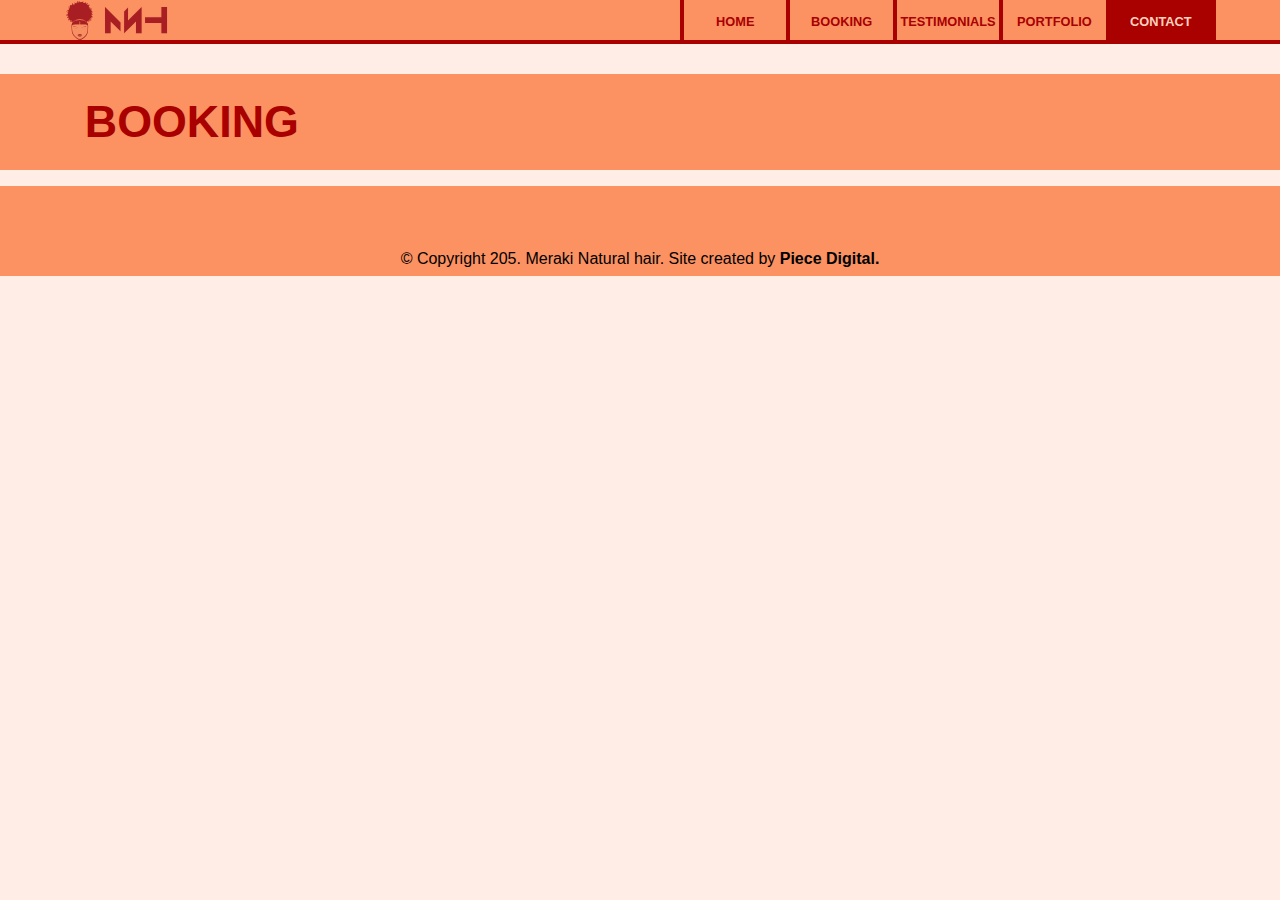
==== booking.html @ 5decca0e "initial commit" ====
<!DOCTYPE html>

<html>

	<head>
		<title>Meraki Hair</title>
		<meta http-equiv="content-type" content="text/html;charset=utf-8" />
		<meta name="viewport" content="width=device-width, initial-scale=1,user-scalable=no">
		<meta property="og:url" content="http://merakinaturalhair.com/"/>
		<meta property="og:image" content="http://merakinaturalhair.com/logo.png"/>
		<meta property="og:title" content="Meraki Natural Hair"/>
		<meta property="og:description" content="Meraki Natural Hair. Here you can make an appointment, if you're in the city, submit a testimonial if you've already had work done, and see a portfolio of what has been done and can be done for you."/>
		<link rel="shortcut icon" type="image/x-icon" href="logo.ico" />
		<link href="style.css" rel="stylesheet" type="text/css" media="all"/>
	</head>
	<body id="home" data-page="contact">
		<header id="header" class="">
			<a id="logo-title" href="index">
					<div id="logo"></div>
					<span id="title"></span>
			</a>
			<div id="nav-slider"></div>
			<div id="mo-nav"></div>
			<ul id="nav" class="">
				<li class="nav-li"><a href="index">HOME</a>
				</li><li class="nav-li"><a href="booking">BOOKING</a>
				</li><li class="nav-li"><a href="testimonials">TESTIMONIALS</a>
				</li><li class="nav-li"><a href="portfolio">PORTFOLIO</a>
				</li><li class="nav-li"><a href="contact">CONTACT</a></li>
			</ul>
		</header>
		<section class="section-colored">
			<div class="page-wrap banner">
				<span class="banner-font">BOOKING</span>
			</div>
		</section>
		<section>
			<div class="page-wrap">
				<script type="text/javascript" src="https://bookeo.com/widget.js?a=3154KRKXTE1495D708C00"></script>
			</div>
		</section>
		<footer>
			<div class="page-wrap">
				&copy; Copyright 205. Meraki Natural hair. Site created by <a href="http://piecedigital.github.io">Piece Digital.</a>
			</div>
		</footer>
		<script type="text/javascript" src="jquery-1.11.2.min.js"></script>
		<script type="text/javascript" src="jquery-ui.min.js"></script>
		<script type="text/javascript" src="main.js"></script>
		<script type="text/javascript" src="portfolio-pop.js"></script>
		<script charset="utf-8">
			if(window.location.search === "?testimonial"){
				$("input[value=testimonial]").attr("checked", "checked")
			}
			$("input").addClass("invalid");
			$("input[name=rdio]").each( function(){
				if( $(this).attr("checked") === "checked" )
				$("input[name=rdio]").removeClass("invalid")
			});
			$("textarea").addClass("invalid");
			$(".submit").prop("disabled", true).css({"opacity": ".5"});

			/*validate input*/
			function validate(name){
				/*console.log(name);*/
				if(name === "name"){
					if( $("input[name=name]").val().length === "" ){
						$("input[name=name]").addClass("invalid");
					} else {
						$("input[name=name]").removeClass("invalid");
					}
				} else
				if(name === "email"){
					if( !$("input[name=email]").val().match(/([a-z0-9]*)([.][a-z0-9]*)?([@][a-z0-9]*)([.][a-z]*)([.][a-z]{2})?/ig) ){
						$("input[name=email]").addClass("invalid");
					} else {
						$("input[name=email]").removeClass("invalid");
					}
				} else {
					if( !$("input[name=tel]").val().match(/^([1]{1})?([\s])?([\(])?([0-9]{3})([\)])?([\-])?([\s])?([0-9]{3})([\s])?([\-])?([0-9]{4})$/g) ){
						$("input[name=tel]").addClass("invalid");
					} else {
						$("input[name=tel]").removeClass("invalid");
					}
				}
			};
			$(function(){
				/*name*/
				$(document).on("keydown", "input[name=name]", function(){validate( $(this).attr("name") )} );/*end of check empty text box*/
				$(document).on("keyup", "input[name=name]", function(){validate( $(this).attr("name") )} );/*end of check empty text box*/
				/*email*/
				$(document).on("keydown", "input[name=email]", function(){validate( $(this).attr("name") )} );/*end of check empty text box*/
				$(document).on("keyup", "input[name=email]", function(){validate( $(this).attr("name") )} );/*end of check empty text box*/
				/*tele*/
				$(document).on("keydown", "input[name=tel]", function(){validate( $(this).attr("name") )} );/*end of check empty text box*/
				$(document).on("keyup", "input[name=tel]", function(){validate( $(this).attr("name") )} );/*end of check empty text box*/

			});

			$("input[name=rdio]").on("mousedown", function(){
				$(this).removeClass("invalid");
			});/*end of check empty text box*/

			/*check empty text box*/
			$("textarea").on("keyup", function(){
				if( $(this).val().length < 20){
					$("#textLength").html( $(this).val().length + " &#x2716; | &#x2794; 20+" );
					$("#textLength").css({"color": "red"});
					$(this).addClass("invalid");
				} else {
					$("#textLength").html( $(this).val().length + " &#x2714;" );
					$("#textLength").css({"color": "green"});
					$(this).removeClass("invalid");
				}
			});/*end of check empty text box*/
			$(document).on("keyup", function(){
				if( $("input").hasClass("invalid") !== true && $("textarea").hasClass("invalid") !== true ){
					$(".submit").prop("disabled", false).css({"opacity": "1"});
				}
			});
		</script>
	</body>
</html>
---- style.css ----
/*-----------------prerequisites-----------------*/
body {
  font-family: sans-serif;
  margin: 0 auto;
  font-size: 16px; }

ul {
  margin: 0;
  padding: 0; }

li {
  list-style: none;
  margin: 0;
  padding: 0;
  display: inline-block; }

a {
  text-decoration: none;
  color: black;
  font-weight: bold;
  display: inline-block; }

#button {
  font-size: 1.01em;
  font-weight: bold; }

* {
  transition: all 0.5s ease-in-out 0; }

body {
  padding: 50px 0 0;
  background: #ffede6; }

/*-----------------main styling-----------------*/
.section-colored {
  background: #fc9162; }

.page-wrap {
  position: relative;
  max-width: 1200px;
  margin: 0 auto;
  text-align: center; }

section {
  position: relative;
  display: block;
  width: 100%;
  color: #2d2d2d; }

#preload1 {
  background: url("keisha.png"); }

#preload2 {
  background: url("elizabeth.png"); }

#preload3 {
  background: url("kiara.png"); }

#preload4 {
  background: url("rasheika.png"); }

.italic {
  font-style: italic; }

.float-l-temp {
  float: left; }

.float-r-temp {
  float: right; }

.clear {
  clear: both; }

.align-left-temp {
  text-align: left; }

.breaker {
  display: block;
  width: 100%; }

/*-----------------header styling-----------------*/
#header {
  z-index: 2;
  position: fixed;
  top: 0;
  left: 0;
  margin: 0;
  width: 100%;
  height: 40px;
  background: #fc9162;
  border-bottom: 4px solid #a90000; }

#logo-title {
  z-index: 2;
  position: relative;
  top: 0;
  left: 0;
  height: 100%;
  margin-left: 4em; }
#logo-title #logo {
  position: absolute;
  top: 0;
  left: 0;
  height: 100%;
  width: 30px;
  background: url("logo - head.svg") no-repeat;
  background-size: 90%;
  background-position: center;
  fill: #fc9162; }
#logo-title #title {
  position: absolute;
  top: 0px;
  left: .5em;
  width: 8em;
  height: 100%;
  background: url("logo - mnh.svg") no-repeat;
  background-size: 50%;
  background-position: center; }

#nav {
  z-index: 2;
  position: absolute;
  top: 0;
  right: 0;
  height: 100%;
  margin-right: 4em; }

#nav-slider {
  z-index: 1;
  position: absolute;
  right: 0;
  top: 0;
  margin: 0;
  padding: 0;
  width: 6.4em;
  height: 100%;
  background: #a90000;
  transition: all 0.2s ease-in-out 0; }

.nav-li {
  border-left: 4px solid #a90000; }
.nav-li:last-child {
  border-right: 4px solid #a90000; }
.nav-li a {
  height: 100%;
  padding: 14px 0;
  width: 8em;
  text-align: center;
  color: #a90000;
  font-size: .8em;
  transition: all 0.1s ease-in-out 0; }

.hovered {
  color: #ffd1bd !important;
  background: #a90000 !important; }

/*-----------------main content styling-----------------*/
.social-icon {
  width: 40px;
  -webkit-border-radius: 8px 8px 8px 8px;
  -moz-border-radius: 8px 8px 8px 8px;
  -ms-border-radius: 8px 8px 8px 8px;
  -webkit-border-radius: 8px 8px 8px 8px;
  border-radius: 8px 8px 8px 8px; }

.connect {
  display: block;
  margin: 6em auto 0;
  font-weight: bold; }
.connect img {
  -webkit-transform: translate(0, 0.9em);
  -moz-transform: translate(0, 0.9em);
  -ms-transform: translate(0, 0.9em);
  -webkit-transform: translate(0, 0.9em);
  transform: translate(0, 0.9em); }

/*portfolio styles*/
.portfolio-img {
  max-width: 10em;
  margin: 0 .2em; }

/*image border radius styles*/
.img-rounded-corner {
  -webkit-border-radius: 16px 16px 16px 16px;
  -moz-border-radius: 16px 16px 16px 16px;
  -ms-border-radius: 16px 16px 16px 16px;
  -webkit-border-radius: 16px 16px 16px 16px;
  border-radius: 16px 16px 16px 16px; }

.img-rounded {
  -webkit-border-radius: 100% 100% 100% 100%;
  -moz-border-radius: 100% 100% 100% 100%;
  -ms-border-radius: 100% 100% 100% 100%;
  -webkit-border-radius: 100% 100% 100% 100%;
  border-radius: 100% 100% 100% 100%; }

/*button style*/
#button {
  transition: all 0.2s ease-in-out 0;
  border: none;
  display: inline-block;
  margin: 6em auto;
  background: #fc9162;
  color: #a90000;
  padding: .85em 1.5em;
  -webkit-border-radius: 8px 8px 8px 8px;
  -moz-border-radius: 8px 8px 8px 8px;
  -ms-border-radius: 8px 8px 8px 8px;
  -webkit-border-radius: 8px 8px 8px 8px;
  border-radius: 8px 8px 8px 8px; }

/*paragaph styles*/
.text-type1 {
  text-align: left;
  margin: 0 2em;
  max-width: 21em;
  font-weight: 600;
  display: inline-block; }

.text-type2 {
  text-align: left;
  margin: 0 2em;
  max-width: 40em;
  font-weight: 600;
  display: inline-block;
  -webkit-transform: translate(0, 1em);
  -moz-transform: translate(0, 1em);
  -ms-transform: translate(0, 1em);
  -webkit-transform: translate(0, 1em);
  transform: translate(0, 1em); }

/*profile image styling for bio and testimonials*/
.profile-img {
  width: 10em;
  margin: 0 .2em; }

/*section padding*/
.sec-pad-even {
  padding: 10em 0; }

.sec-pad-favor-top {
  padding: 10em 0 0em; }

/*testimonial wrapper*/
#testimonial-wrapper {
  height: auto;
  padding: .2em 0;
  -webkit-transform: translate(0, 0);
  -moz-transform: translate(0, 0);
  -ms-transform: translate(0, 0);
  -webkit-transform: translate(0, 0);
  transform: translate(0, 0); }

.front-page-testimonial {
  display: inline-block;
  transition: all 0.2s ease-in-out 0; }

.testimonial-bubble {
  text-align: left;
  margin: 1.5em .5em 0;
  max-width: 43%;
  padding: 1em 1em .5em;
  font-weight: 600;
  -webkit-border-radius: 1em 1em 1em 1em;
  -moz-border-radius: 1em 1em 1em 1em;
  -ms-border-radius: 1em 1em 1em 1em;
  -webkit-border-radius: 1em 1em 1em 1em;
  border-radius: 1em 1em 1em 1em;
  display: inline-block; }
.testimonial-bubble:nth-of-type(4n+1), .testimonial-bubble:nth-of-type(4n+4) {
  background: #ffd1bd; }
.testimonial-bubble:last-child {
  margin: 1.5em .5em 1.5; }

#spinner:after {
  content: "";
  position: absolute;
  top: 20%;
  left: 47%;
  width: 4em;
  height: 4em;
  -webkit-border-radius: 100% 100% 100% 100%;
  -moz-border-radius: 100% 100% 100% 100%;
  -ms-border-radius: 100% 100% 100% 100%;
  -webkit-border-radius: 100% 100% 100% 100%;
  border-radius: 100% 100% 100% 100%;
  border: 6px solid black;
  border-color: transparent black transparent black; }

.sign {
  color: #a90000;
  font-style: italic;
  font-size: 1.2em;
  line-height: 2em; }

/*testimonial tracker and nodes*/
#testimonial-tracker {
  margin: 2em auto 0;
  width: 8em; }

.node {
  width: 1em;
  height: 1em;
  margin: 0 .5em;
  background: #fc9162;
  -webkit-border-radius: 100% 100% 100% 100%;
  -moz-border-radius: 100% 100% 100% 100%;
  -ms-border-radius: 100% 100% 100% 100%;
  -webkit-border-radius: 100% 100% 100% 100%;
  border-radius: 100% 100% 100% 100%;
  cursor: pointer; }

.selected {
  background: #a90000; }

/*testimonial page*/
.banner {
  margin-top: 1.5em;
  text-align: left; }

.banner-font {
  font-size: 2.8em;
  font-weight: bold;
  display: inline-block;
  color: #a90000;
  padding: .5em 1em; }

.banner-button {
  color: #a90000;
  border-left: 4px solid #a90000;
  border-right: 4px solid #a90000;
  padding: 2.4em 1em; }

/*portfolio page*/
.align-left {
  text-align: left;
  padding: 2em 0; }

#back-btn {
  background: #fc9162;
  color: #a90000;
  display: inline-block;
  padding: 1em;
  font-weight: bold;
  border: 4px solid #a90000;
  -webkit-border-radius: 1em 1em 1em 1em;
  -moz-border-radius: 1em 1em 1em 1em;
  -ms-border-radius: 1em 1em 1em 1em;
  -webkit-border-radius: 1em 1em 1em 1em;
  border-radius: 1em 1em 1em 1em;
  opacity: .5; }

.portfolio-wrapper {
  height: 6em;
  overflow: hidden;
  border: 6px solid #fc9162;
  -webkit-border-radius: 1em 1em 1em 1em;
  -moz-border-radius: 1em 1em 1em 1em;
  -ms-border-radius: 1em 1em 1em 1em;
  -webkit-border-radius: 1em 1em 1em 1em;
  border-radius: 1em 1em 1em 1em; }

.cat-wrapper {
  position: relative;
  display: inline-block;
  width: 20em;
  height: 20em;
  overflow: hidden;
  border: 6px solid #fc9162;
  -webkit-border-radius: 0.5em 0.5em 0.5em 0.5em;
  -moz-border-radius: 0.5em 0.5em 0.5em 0.5em;
  -ms-border-radius: 0.5em 0.5em 0.5em 0.5em;
  -webkit-border-radius: 0.5em 0.5em 0.5em 0.5em;
  border-radius: 0.5em 0.5em 0.5em 0.5em;
  margin: 2em; }

.cat-wrapper:after {
  transition: all 0.4s ease-in-out 0;
  position: absolute;
  content: "";
  top: 0;
  left: 0;
  width: 100%;
  height: 100%;
  background: red;
  opacity: 0; }

.cat-img {
  position: absolute;
  top: 50%;
  left: 0;
  -webkit-transform: translate(0, -50%);
  -moz-transform: translate(0, -50%);
  -ms-transform: translate(0, -50%);
  -webkit-transform: translate(0, -50%);
  transform: translate(0, -50%);
  max-width: 100%; }

.cat-title {
  z-index: 1;
  position: absolute;
  color: #ffd1bd;
  font-size: 2em;
  bottom: -3em;
  left: 50%;
  width: 100%;
  padding: .2em 0;
  background: #a90000;
  -webkit-transform: translate(-50%, 0);
  -moz-transform: translate(-50%, 0);
  -ms-transform: translate(-50%, 0);
  -webkit-transform: translate(-50%, 0);
  transform: translate(-50%, 0); }

/*lightbox*/
#lightbox {
  z-index: 4;
  position: fixed;
  top: 0;
  left: 0;
  width: 100%;
  height: 100%;
  display: none;
  opacity: 0; }

#background {
  position: absolute;
  top: 0;
  left: 0;
  width: 100%;
  height: 100%;
  background: black;
  opacity: .5; }

#imageDisplay {
  position: absolute;
  top: 52%;
  left: 50%;
  width: 80%;
  height: 70%;
  -webkit-transform: translate(-50%, -50%);
  -moz-transform: translate(-50%, -50%);
  -ms-transform: translate(-50%, -50%);
  -webkit-transform: translate(-50%, -50%);
  transform: translate(-50%, -50%);
  pointer-events: none; }

#imageDisplay img {
  border-radius: 1em;
  max-width: 100%;
  max-height: 100%;
  display: block;
  margin: 0 auto;
  box-shadow: 0 0 0 6px #fc9162;
  pointer-events: auto; }

#close {
  position: absolute;
  cursor: pointer;
  top: 2em;
  right: 2em;
  padding: .6em .8em .5em;
  font-size: 1.5em;
  box-shadow: 0 0 0 4px #fc9162;
  color: #a90000;
  -webkit-border-radius: 100% 100% 100% 100%;
  -moz-border-radius: 100% 100% 100% 100%;
  -ms-border-radius: 100% 100% 100% 100%;
  -webkit-border-radius: 100% 100% 100% 100%;
  border-radius: 100% 100% 100% 100%;
  background: #ffede6; }

#prev {
  position: fixed;
  bottom: 2em;
  left: 0em;
  content: "";
  width: 6em;
  height: 4em;
  box-shadow: inset 0 0 0 4px #fc9162;
  -webkit-border-radius: 1em 1em 1em 1em;
  -moz-border-radius: 1em 1em 1em 1em;
  -ms-border-radius: 1em 1em 1em 1em;
  -webkit-border-radius: 1em 1em 1em 1em;
  border-radius: 1em 1em 1em 1em;
  -webkit-transform: translate(0, -52%);
  -moz-transform: translate(0, -52%);
  -ms-transform: translate(0, -52%);
  -webkit-transform: translate(0, -52%);
  transform: translate(0, -52%);
  background: #ffede6;
  cursor: pointer; }

#prev:after {
  position: absolute;
  display: block;
  top: .9em;
  left: .6em;
  content: "";
  border: 1.2em solid transparent;
  border-right: 2em solid #fc9162; }

#next {
  position: fixed;
  bottom: 2em;
  right: 0em;
  content: "";
  width: 6em;
  height: 4em;
  box-shadow: inset 0 0 0 4px #fc9162;
  -webkit-border-radius: 1em 1em 1em 1em;
  -moz-border-radius: 1em 1em 1em 1em;
  -ms-border-radius: 1em 1em 1em 1em;
  -webkit-border-radius: 1em 1em 1em 1em;
  border-radius: 1em 1em 1em 1em;
  -webkit-transform: translate(0, -52%);
  -moz-transform: translate(0, -52%);
  -ms-transform: translate(0, -52%);
  -webkit-transform: translate(0, -52%);
  transform: translate(0, -52%);
  background: #ffede6;
  cursor: pointer; }

#next:after {
  position: absolute;
  display: block;
  top: .9em;
  right: .6em;
  content: "";
  border: 1.2em solid transparent;
  border-left: 2em solid #fc9162; }

/*contact*/
input, textarea, label {
  background: white;
  font-size: 1.1em;
  border: none;
  display: block;
  margin: 1em auto;
  width: 90%;
  max-width: 26em;
  padding: .5em;
  border-radius: 5px;
  box-shadow: 0 0 0 2px #ffd1bd; }

label {
  text-align: left;
  margin: 1.5em auto 0;
  width: 90%;
  background: transparent;
  padding: 0;
  box-shadow: none; }

form label[for="msg"], form label[for="testi"] {
  display: inline-block;
  margin: 0;
  width: auto;
  text-align: left; }

input[type=radio] {
  display: inline-block;
  width: auto;
  padding: .8em;
  margin: .2em 0 -.5em;
  margin-right: 9.5%;
  -webkit-border-radius: 100% 100% 100% 100%;
  -moz-border-radius: 100% 100% 100% 100%;
  -ms-border-radius: 100% 100% 100% 100%;
  -webkit-border-radius: 100% 100% 100% 100%;
  border-radius: 100% 100% 100% 100%;
  -ms-appearance: none;
  -moz-appearance: none;
  -webkit-appearance: none; }

input[type=radio]:checked {
  box-shadow: 0 0 0 2px #ffd1bd, inset 0 0 0 4px white;
  background: #a90000; }

textarea {
  transition: all 0s ease-in-out 0; }

.submit {
  margin: 0 !important; }

.invalid {
  box-shadow: 0 0 0 2px red; }

#textLength {
  text-align: right;
  width: 40%;
  margin: 0 auto;
  display: block; }

/*-----------------footer-----------------*/
footer {
  background: #fc9162;
  padding: 4em 0 .5em;
  margin: 1em 0 0; }

/*-----------------hover events-----------------*/
.nav-li a:hover {
  color: #ffd1bd;
  background: #a90000;
  transition: all 0.4s ease-in-out 0; }

#button:hover, .banner-button:hover, #back-btn:hover {
  background: #a90000;
  color: #ffd1bd; }

.cat-wrapper:hover {
  border-color: #a90000; }

.cat-wrapper:hover:after {
  opacity: .5; }

.cat-wrapper:hover .cat-title {
  bottom: 0; }

/*-----------------media quiries-----------------*/
/*-----------------squished media quiry-----------------*/
@media screen and (max-width: 930px) {
  .portfolio-img {
    max-width: 12em;
    margin: 0 1em; }

  .text-type1 {
    margin: 0 auto;
    padding: 0 0 6em;
    max-width: 40em;
    display: block; }

  .text-type2 {
    margin: 0 auto;
    padding: 5em 0 0;
    max-width: 40em;
    display: block;
    -webkit-transform: translate(0, 0);
    -moz-transform: translate(0, 0);
    -ms-transform: translate(0, 0);
    -webkit-transform: translate(0, 0);
    transform: translate(0, 0); }

  #testimonial-wrapper {
    position: relative;
    height: auto;
    padding: .2em 0; }

  #spinner:after {
    position: fixed;
    top: 50%; }

  .front-page-testimonial {
    display: inline-block; }

  #testimonial-tracker {
    margin: 4em auto 0;
    width: 8.9em; }

  .node {
    width: 1.2em;
    height: 1.2em;
    border-radius: 100% 100% 100% 100%; }

  .cat-wrapper {
    max-width: 40%; }

  /*portfolio page*/
  #close {
    right: 4em; } }
/*-----------------squished media quiry-----------------*/
@media screen and (max-width: 790px) {
  .float-l-temp {
    float: none; }

  .float-r-temp {
    float: none; }

  .align-left-temp {
    text-align: center; }

  /*header*/
  #mo-nav {
    z-index: 3;
    position: fixed;
    right: 2em;
    top: .1em;
    width: 1.8em;
    height: 1.8em;
    border-radius: 10px;
    box-shadow: inset 0 0.4em 0 0 #fc9162, inset 0 0.7em 0 0 #a90000, inset 0 1.1em 0 0 #fc9162, inset 0 1.4em 0 0 #a90000, inset 0 2.7em 0 0 #fc9162, 0 0 0 0.1em #fc9162;
    border: 0.6em solid #a90000;
    background: #a90000; }

  #nav {
    position: fixed;
    top: 2.7em;
    width: 100%;
    height: 0;
    /*auto on show*/
    overflow-y: hidden;
    margin-right: 0em;
    border-top: 4px solid #a90000;
    border-bottom: 4px solid #a90000; }

  #nav-slider {
    display: none; }

  .nav-li {
    border: none;
    display: block; }

  .nav-li:last-child {
    border: none; }

  .nav-li a {
    width: 100%;
    font-size: 1em;
    background: #fc9162;
    transition: all 0.2s ease-in-out 0; }

  .nav-li a.hovered {
    color: #ffd1bd; }

  .nav-li a:active {
    background: #a90000; }

  /*body content*/
  .portfolio-img {
    max-width: 25%;
    margin: 0 1em; }

  .text-type1 {
    max-width: 84%; }

  .text-type2 {
    max-width: 84%; }

  .testimonial-bubble {
    max-width: 90%; }

  .testimonial-bubble:nth-of-type(4n+1), .testimonial-bubble:nth-of-type(4n+4) {
    background: transparent; }

  .testimonial-bubble:nth-of-type(2n+1) {
    background: #ffd1bd; }

  .banner {
    text-align: center; }

  .banner-font {
    display: block; }

  .banner-button {
    border: 4px solid #a90000;
    padding: 1.4em 1em;
    -webkit-border-radius: 20px 20px 20px 20px;
    -moz-border-radius: 20px 20px 20px 20px;
    -ms-border-radius: 20px 20px 20px 20px;
    -webkit-border-radius: 20px 20px 20px 20px;
    border-radius: 20px 20px 20px 20px;
    position: static;
    margin-bottom: 2em; }

  /*portfolio*/
  .cat-wrapper {
    width: 37%;
    height: 35vw;
    margin: 1.5em;
    display: inline-block; }

  #close {
    right: 2em; } }
/*-----------------squished media quiry-----------------*/
@media screen and (max-width: 490px) {
  .cat-wrapper {
    width: 100%;
    max-width: 90%;
    height: 80vw;
    margin: 1.5em auto;
    display: block; } }
#spinner:after {
  /*moz Formal syntax: <single-animation-name> || <time> || <timing-function> || <time> || <single-animation-iteration-count> || <single-animation-direction> || <single-animation-fill-mode> || <single-animation-play-state>*/
  -moz-animation: spinner 0.3s linear 0s infinite normal running;
  /*webkit*/
  -webkit-animation: spinner 0.3s linear 0s infinite normal running;
  /*standard*/
  animation: spinner 0.3s linear 0s infinite normal running; }

/*-----------------animation-----------------*/
@-moz-keyframes spinner {
  0% {
    -webkit-transform: rotate(0deg);
    -moz-transform: rotate(0deg);
    -ms-transform: rotate(0deg);
    -webkit-transform: rotate(0deg);
    transform: rotate(0deg); }
  100% {
    -webkit-transform: rotate(360deg);
    -moz-transform: rotate(360deg);
    -ms-transform: rotate(360deg);
    -webkit-transform: rotate(360deg);
    transform: rotate(360deg); } }
@-webkit-keyframes spinner {
  0% {
    -webkit-transform: rotate(0deg);
    -moz-transform: rotate(0deg);
    -ms-transform: rotate(0deg);
    -webkit-transform: rotate(0deg);
    transform: rotate(0deg); }
  100% {
    -webkit-transform: rotate(360deg);
    -moz-transform: rotate(360deg);
    -ms-transform: rotate(360deg);
    -webkit-transform: rotate(360deg);
    transform: rotate(360deg); } }
@keyframes spinner {
  0% {
    -webkit-transform: rotate(0deg);
    -moz-transform: rotate(0deg);
    -ms-transform: rotate(0deg);
    -webkit-transform: rotate(0deg);
    transform: rotate(0deg); }
  100% {
    -webkit-transform: rotate(360deg);
    -moz-transform: rotate(360deg);
    -ms-transform: rotate(360deg);
    -webkit-transform: rotate(360deg);
    transform: rotate(360deg); } }

/*# sourceMappingURL=style.css.map */
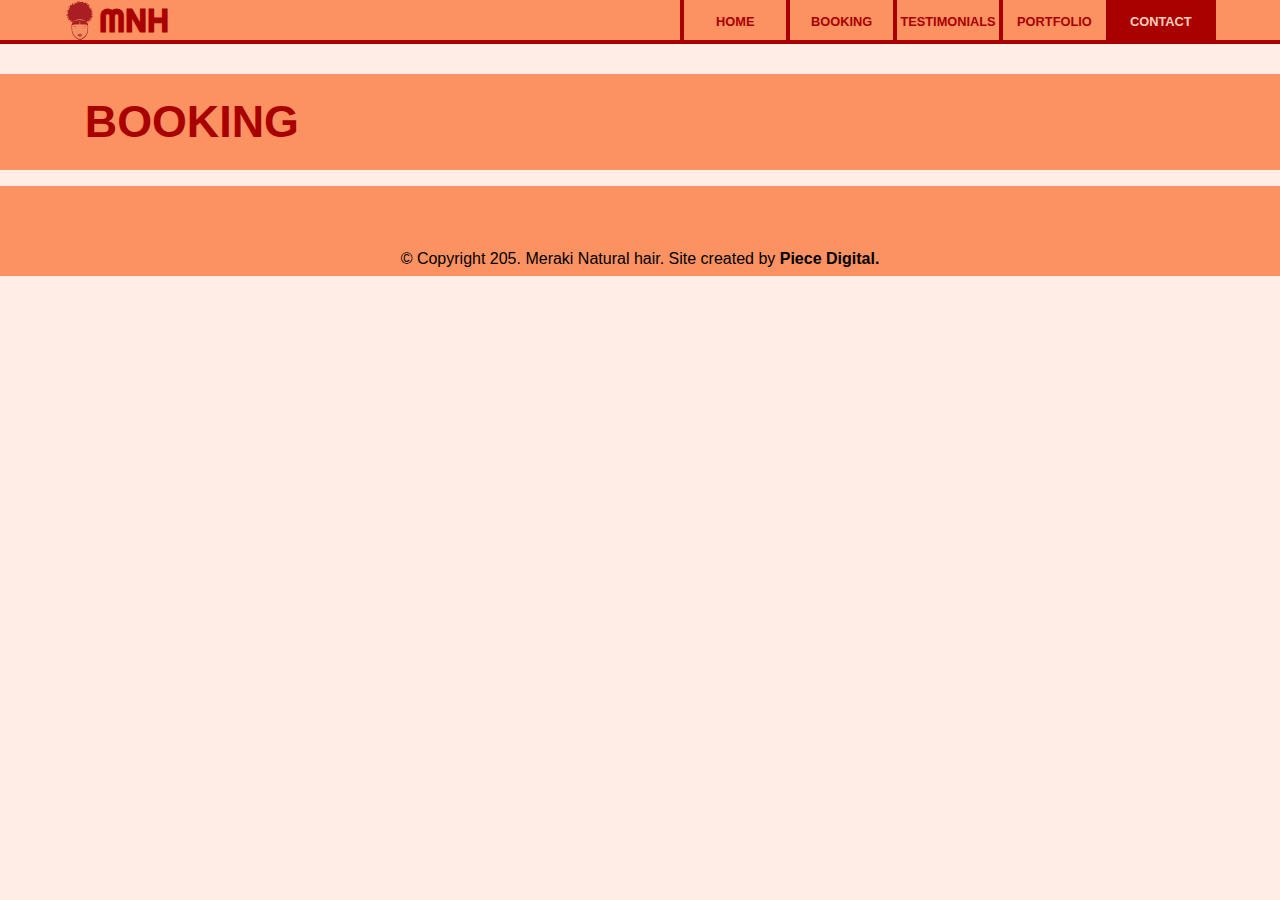
==== commit acb9f682: "updated files. websiite is live" ====
--- a/booking.html
+++ b/booking.html
@@ -17,7 +17,7 @@
 		<header id="header" class="">
 			<a id="logo-title" href="index">
 					<div id="logo"></div>
-					<span id="title"></span>
+					<span id="title">MNH</span>
 			</a>
 			<div id="nav-slider"></div>
 			<div id="mo-nav"></div>
--- a/style.css
+++ b/style.css
@@ -1,4 +1,5 @@
 /*-----------------prerequisites-----------------*/
+@import url(http://fonts.googleapis.com/css?family=Pacifico|Righteous);
 body {
   font-family: sans-serif;
   margin: 0 auto;
@@ -110,12 +111,10 @@
 #logo-title #title {
   position: absolute;
   top: 0px;
-  left: .5em;
-  width: 8em;
-  height: 100%;
-  background: url("logo - mnh.svg") no-repeat;
-  background-size: 50%;
-  background-position: center; }
+  left: 1.1em;
+  font-size: 2em;
+  color: #a90000;
+  font-family: "Righteous", sans-serif; }
 
 #nav {
   z-index: 2;
@@ -219,15 +218,10 @@
 
 .text-type2 {
   text-align: left;
-  margin: 0 2em;
-  max-width: 40em;
-  font-weight: 600;
-  display: inline-block;
-  -webkit-transform: translate(0, 1em);
-  -moz-transform: translate(0, 1em);
-  -ms-transform: translate(0, 1em);
-  -webkit-transform: translate(0, 1em);
-  transform: translate(0, 1em); }
+  padding: 5em 0 0;
+  margin: 0 auto;
+  max-width: 60em;
+  font-weight: 600; }
 
 /*profile image styling for bio and testimonials*/
 .profile-img {
@@ -429,8 +423,7 @@
   left: 0;
   width: 100%;
   height: 100%;
-  background: black;
-  opacity: .5; }
+  background: rgba(0, 0, 0, 0.5); }
 
 #imageDisplay {
   position: absolute;
